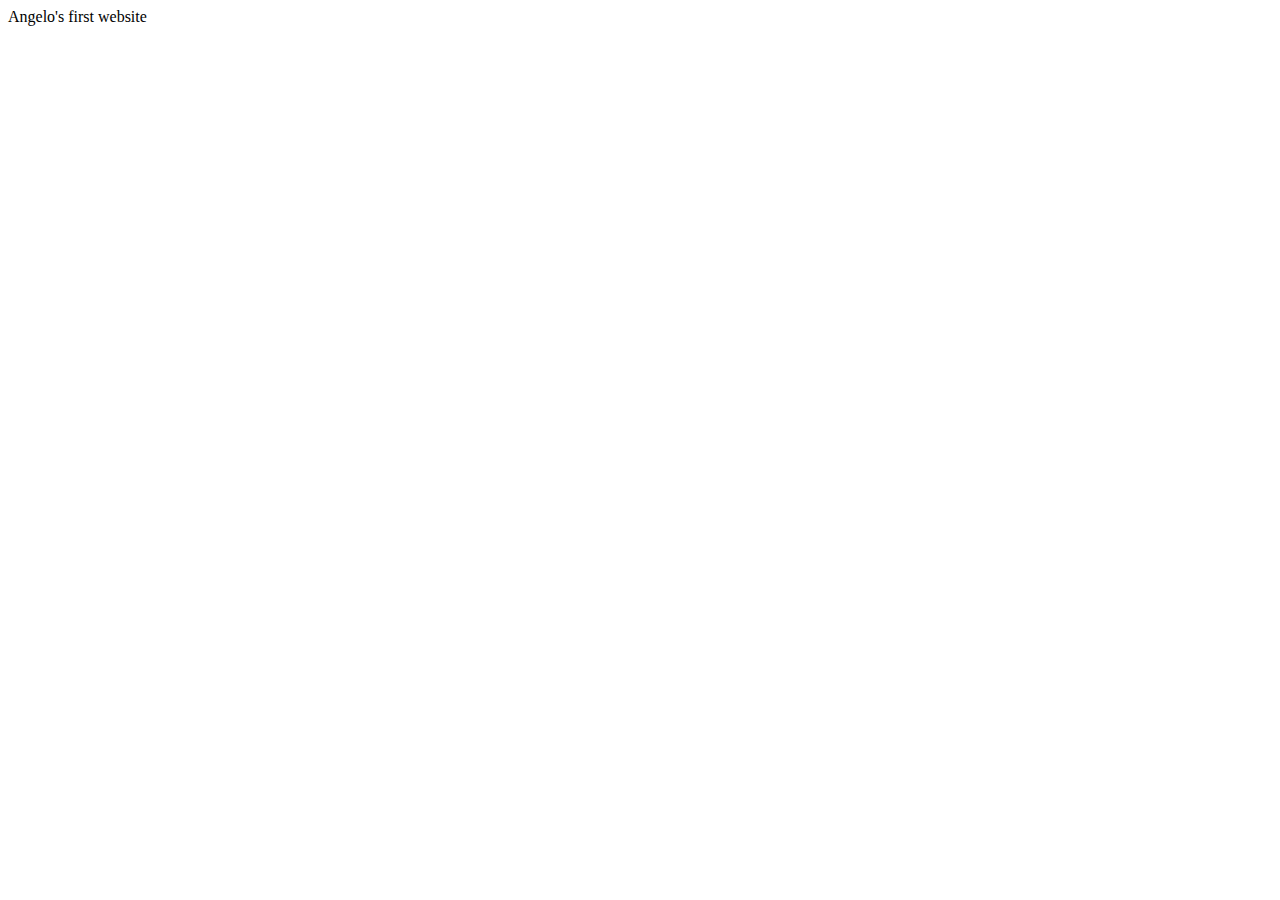
==== index.html @ 0d6966d8 "First website" ====
<!DOCTYPE html>
<html lang="en">
<head>
    <meta charset="UTF-8">
    <meta http-equiv="X-UA-Compatible" content="IE=edge">
    <meta name="viewport" content="width=device-width, initial-scale=1.0">
    <title>Document</title>
</head>
<body>

    Angelo's first website
    
</body>
</html>
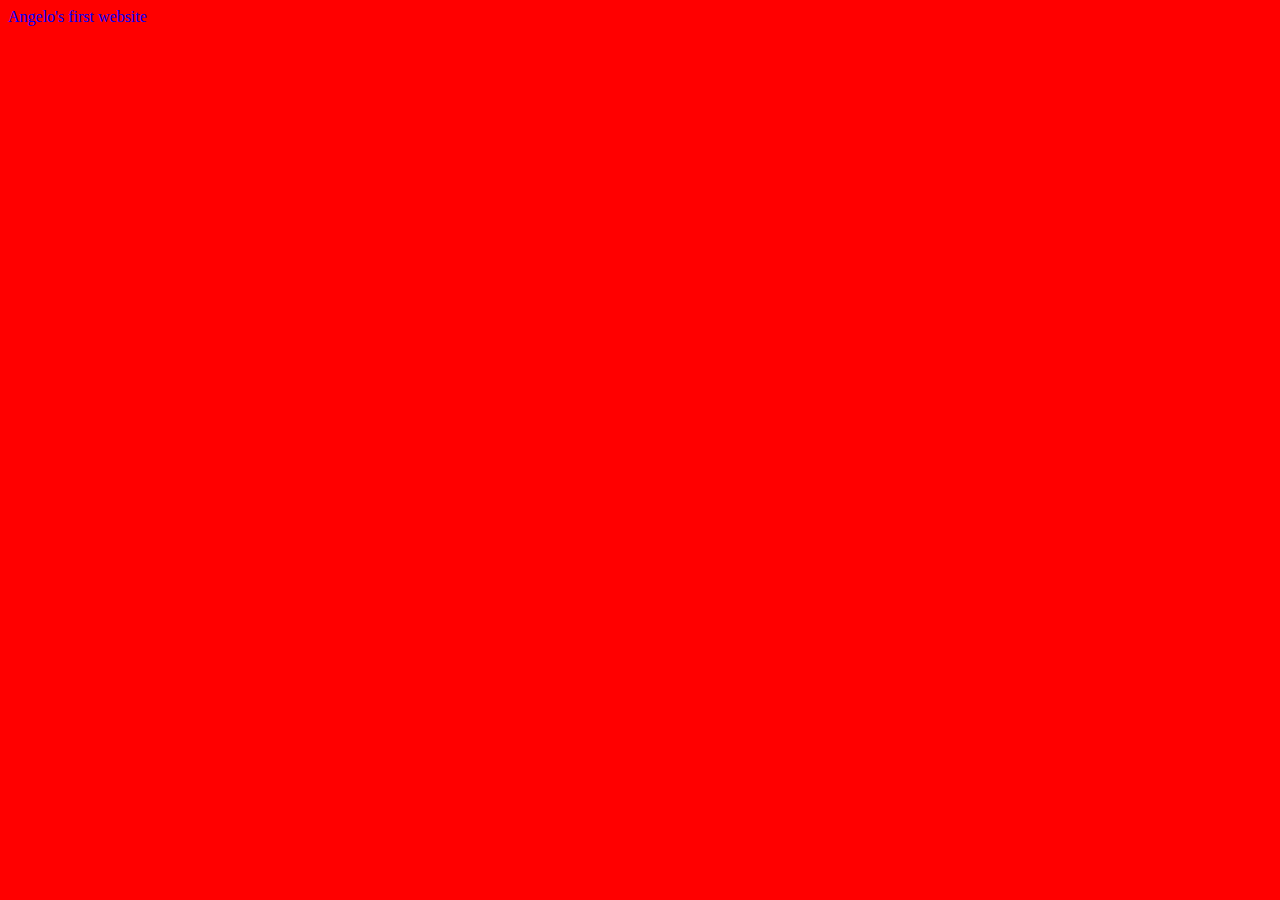
==== commit dbca90f6: "Change" ====
--- a/index.html
+++ b/index.html
@@ -5,10 +5,11 @@
     <meta http-equiv="X-UA-Compatible" content="IE=edge">
     <meta name="viewport" content="width=device-width, initial-scale=1.0">
     <title>Document</title>
+    <link rel="stylesheet" href="style.css">
 </head>
 <body>
 
     Angelo's first website
-    
+
 </body>
 </html>--- a/style.css
+++ b/style.css
@@ -0,0 +1,4 @@
+body { 
+    background-color: red;
+    color: blue;
+}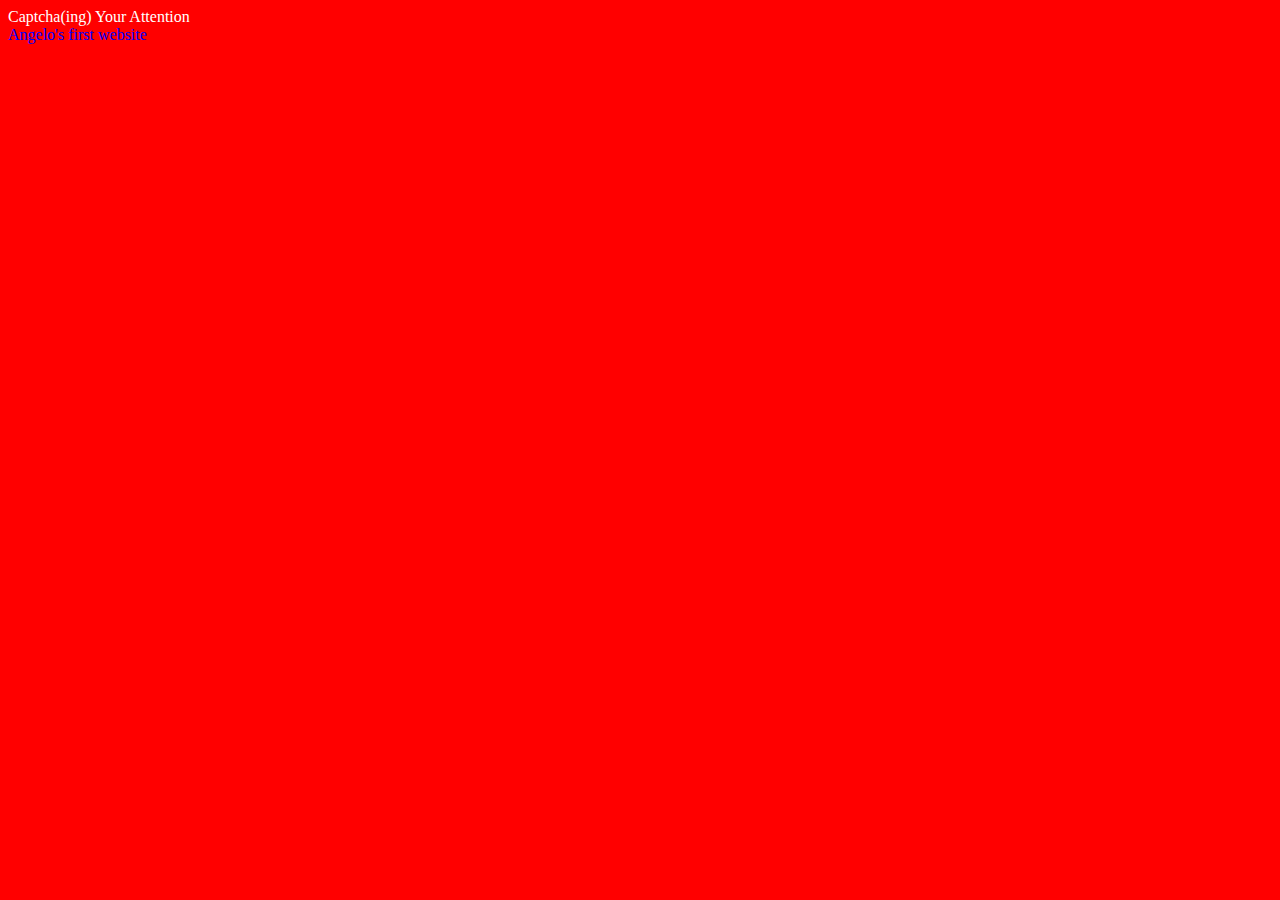
==== commit 6bfb47a5: "Change again" ====
--- a/index.html
+++ b/index.html
@@ -4,9 +4,16 @@
     <meta charset="UTF-8">
     <meta http-equiv="X-UA-Compatible" content="IE=edge">
     <meta name="viewport" content="width=device-width, initial-scale=1.0">
-    <title>Document</title>
+    <title>Captcha</title>
     <link rel="stylesheet" href="style.css">
 </head>
+
+<header>
+
+    Captcha(ing) Your Attention
+
+</header>
+
 <body>
 
     Angelo's first website
--- a/style.css
+++ b/style.css
@@ -1,4 +1,14 @@
 body { 
     background-color: red;
     color: blue;
-}+}
+
+header {
+    color: white;
+    font-family: Distraught;
+}
+
+@font-face {
+    font-family: Distraught;
+    src: url("DistraughtItalic-d8EX");
+}
